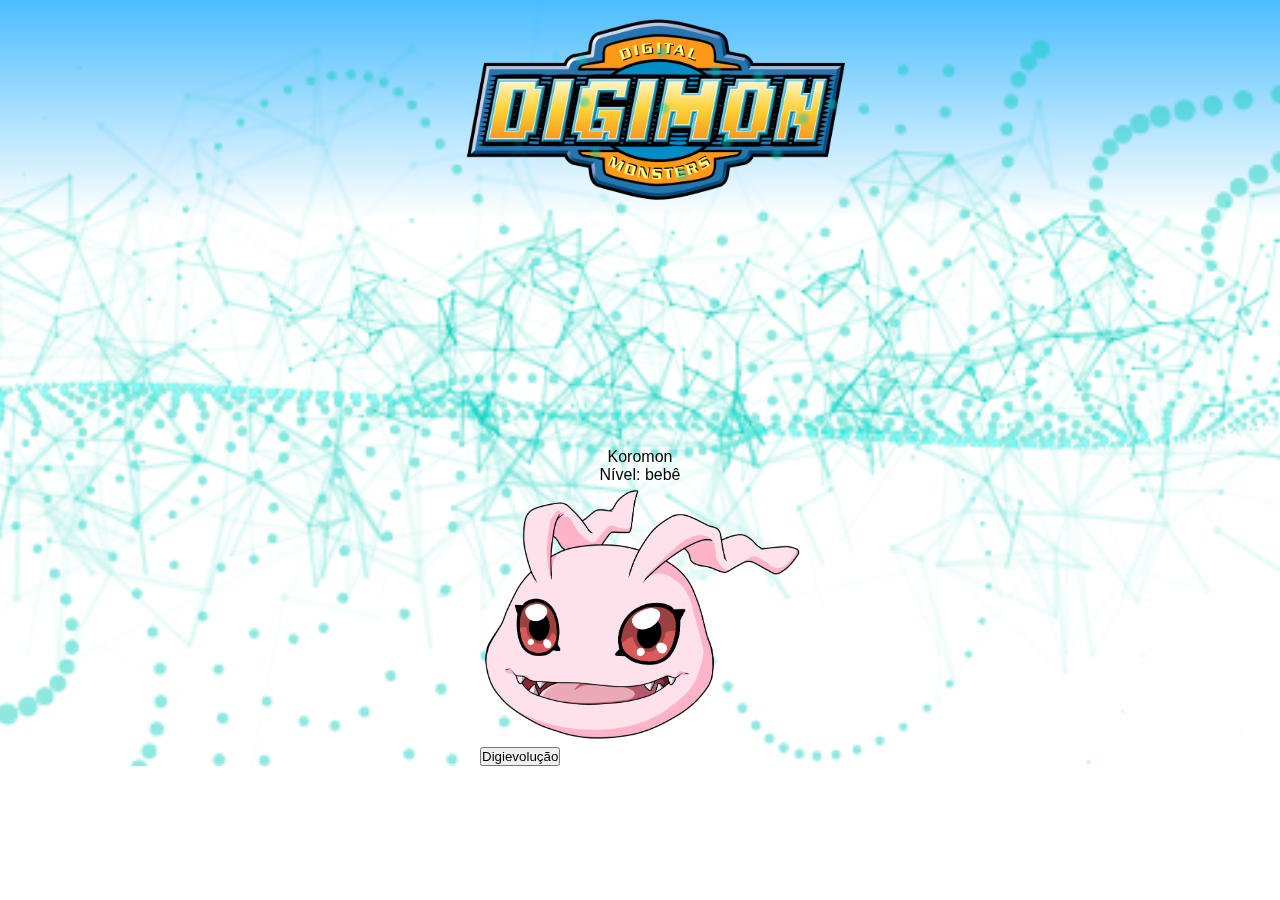
==== Módulo 2 - Web, Banco de Dados e Cloud/Codlabs/Projeto Humor/index.html @ 62074d89 "Html css" ====
<!DOCTYPE html>
<html lang="pt-br">
    
<head>
    <meta charset="UTF-8">
    <meta http-equiv="X-UA-Compatible" content="IE=edge">
    <meta name="viewport" content="width=device-width, initial-scale=1.0">
    <link rel="stylesheet" href="assets/css/stylesheet.css">
    <title>Agumon | Digievolução</title>
</head>

<body>
    <nav>
       <img src="./assets/img/logo.png" alt="Logo Digimon">
    </nav>

    <section>
        <div id="evolução">
            <p>Koromon</p>
            <p>Nível: bebê</p>
            <div>
                <img  src="./assets/img/koromon.png">
            </div>
            <button>Digievolução</button>
        </div>
    </section>
    
</body>
</html>
---- Módulo 2 - Web, Banco de Dados e Cloud/Codlabs/Projeto Humor/assets/css/stylesheet.css ----
*{
    margin:0;
    padding: 0;
    font-family: Helvetica, sans-serif;
}
    
nav{
    background-image: linear-gradient(to top, white, rgb(75, 189, 255));
    padding: 1rem;
    width: 100%;
    display:flex;
    justify-content: center;
    position: fixed;    
}

nav img{
    width: 30vw;
}

section{
    display:flex;
    justify-content: center;
    align-items: center;
    background: url("../img/bg.png" );
    background-repeat: no-repeat;
    background-position: center;
    background-size: cover;
    width: 100%;
    height: 100%;
    position: relative;
    
}    

section div#evolução{
    margin-top: 28rem;
    

}

section div#evolução p{
    text-align: center;
}

section div#evolução div{
    display: flex;
    justify-content: center;
}

section div#evolução div img{
    width: 20rem;
    
}
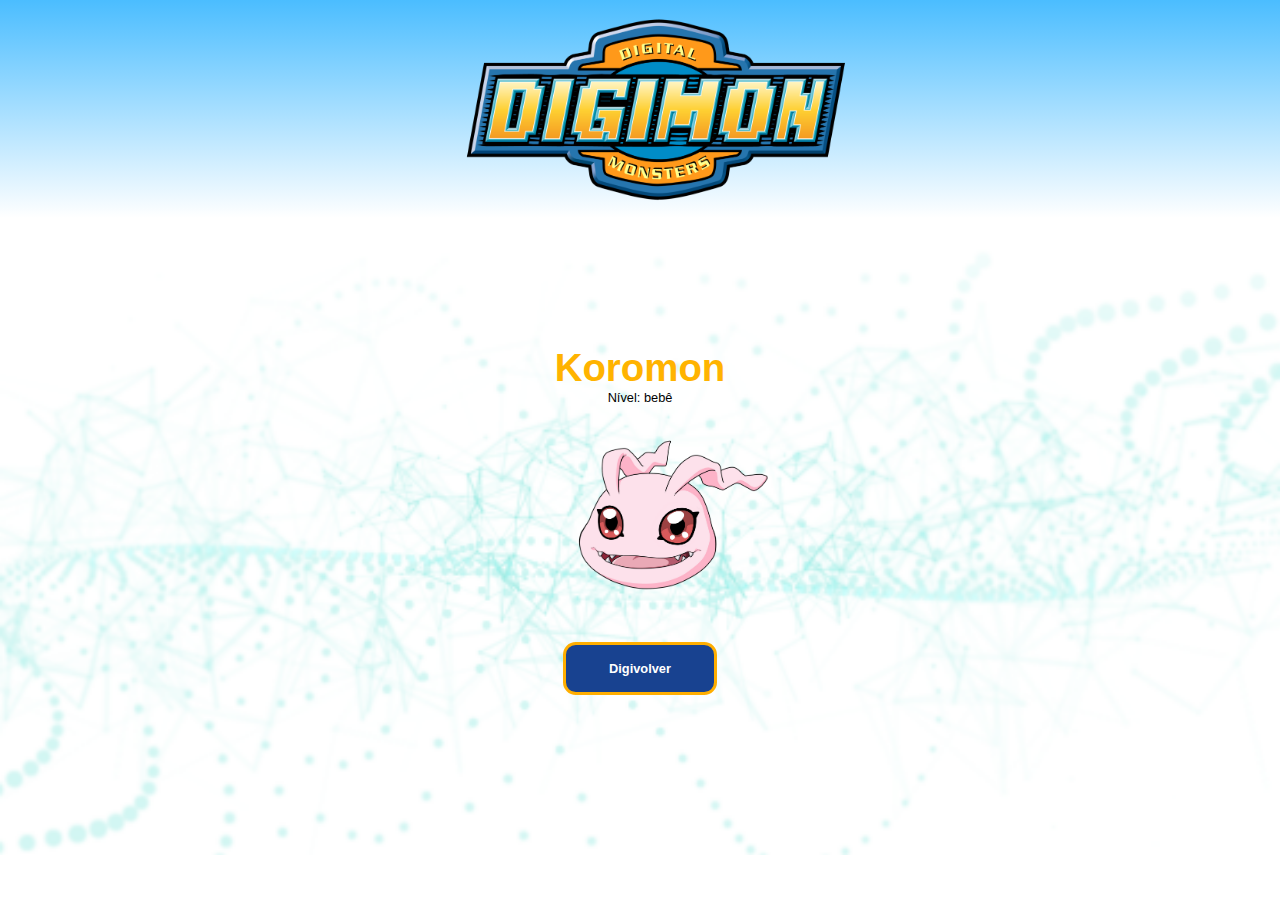
==== commit 5aa257dd: "Digievoluções do Agumon" ====
--- a/Módulo 2 - Web, Banco de Dados e Cloud/Codlabs/Projeto Humor/index.html
+++ b/Módulo 2 - Web, Banco de Dados e Cloud/Codlabs/Projeto Humor/index.html
@@ -9,21 +9,26 @@
     <title>Agumon | Digievolução</title>
 </head>
 
+
+
 <body>
+    
     <nav>
-       <img src="./assets/img/logo.png" alt="Logo Digimon">
-    </nav>
+        <img id= "logo" src="./assets/img/logo.png" alt="Logo Digimon">
+     </nav>
 
     <section>
         <div id="evolução">
-            <p>Koromon</p>
-            <p>Nível: bebê</p>
+            <p id= "digimon" >Koromon</p>
+            <p id="nível" >Nível: bebê</p>
             <div>
-                <img  src="./assets/img/koromon.png">
+                <img id="imagem" src="./assets/img/koromon.png" alt="Koromon">
             </div>
-            <button>Digievolução</button>
+            <button value="primeiro" id="alterar">Digivolver</button>
         </div>
     </section>
-    
+
+    <script type="text/javascript" src="./assets/js/index.js"></script>
+
 </body>
 </html>--- a/Módulo 2 - Web, Banco de Dados e Cloud/Codlabs/Projeto Humor/assets/css/stylesheet.css
+++ b/Módulo 2 - Web, Banco de Dados e Cloud/Codlabs/Projeto Humor/assets/css/stylesheet.css
@@ -3,51 +3,83 @@
     padding: 0;
     font-family: Helvetica, sans-serif;
 }
-    
-nav{
+
+body nav{
     background-image: linear-gradient(to top, white, rgb(75, 189, 255));
     padding: 1rem;
     width: 100%;
     display:flex;
     justify-content: center;
-    position: fixed;    
+    position: fixed top;
+           
 }
 
-nav img{
+body nav img{
     width: 30vw;
 }
 
-section{
+body section{
     display:flex;
     justify-content: center;
     align-items: center;
     background: url("../img/bg.png" );
     background-repeat: no-repeat;
-    background-position: center;
     background-size: cover;
+    margin-top: ;
     width: 100%;
-    height: 100%;
-    position: relative;
     
 }    
 
-section div#evolução{
-    margin-top: 28rem;
+body section div#evolução{
+    margin-top:8rem;
+    margin-bottom: 10rem;
     
-
 }
 
-section div#evolução p{
+body section div#evolução p{
     text-align: center;
+    
+}    
+
+body section div#evolução p#digimon{
+    font-size: 3vw;
+    font-weight:bold;
+    color: rgb(255, 179, 0);
+}
+     
+body section div#evolução p#nível{
+    font-size: 1vw;
+    padding-bottom: 2rem;
 }
 
-section div#evolução div{
+body section div#evolução div{
     display: flex;
     justify-content: center;
 }
 
-section div#evolução div img{
-    width: 20rem;
+body section div#evolução div img{
+    width: 15vw;
+    padding-bottom: 3rem;
+    padding-left: 4rem;
     
 }
-    +
+body section div#evolução button{
+    border: 3px solid #ffae00;
+    background-color:  #184290;
+    color: rgb(255, 255, 255);
+    padding: 1rem;
+    font-size: 1vw;
+    font-weight: 600;
+    border-radius: .8rem;
+    display: block;
+    margin: auto;
+    cursor: pointer;
+    transition: .6s ease-out;
+    width: 60%;
+    }
+    body section div#evolução button:hover{
+    background-color: rgb(255, 179, 0);
+    color:  rgb(255, 255, 255);
+    transform: scale(1.2);
+}
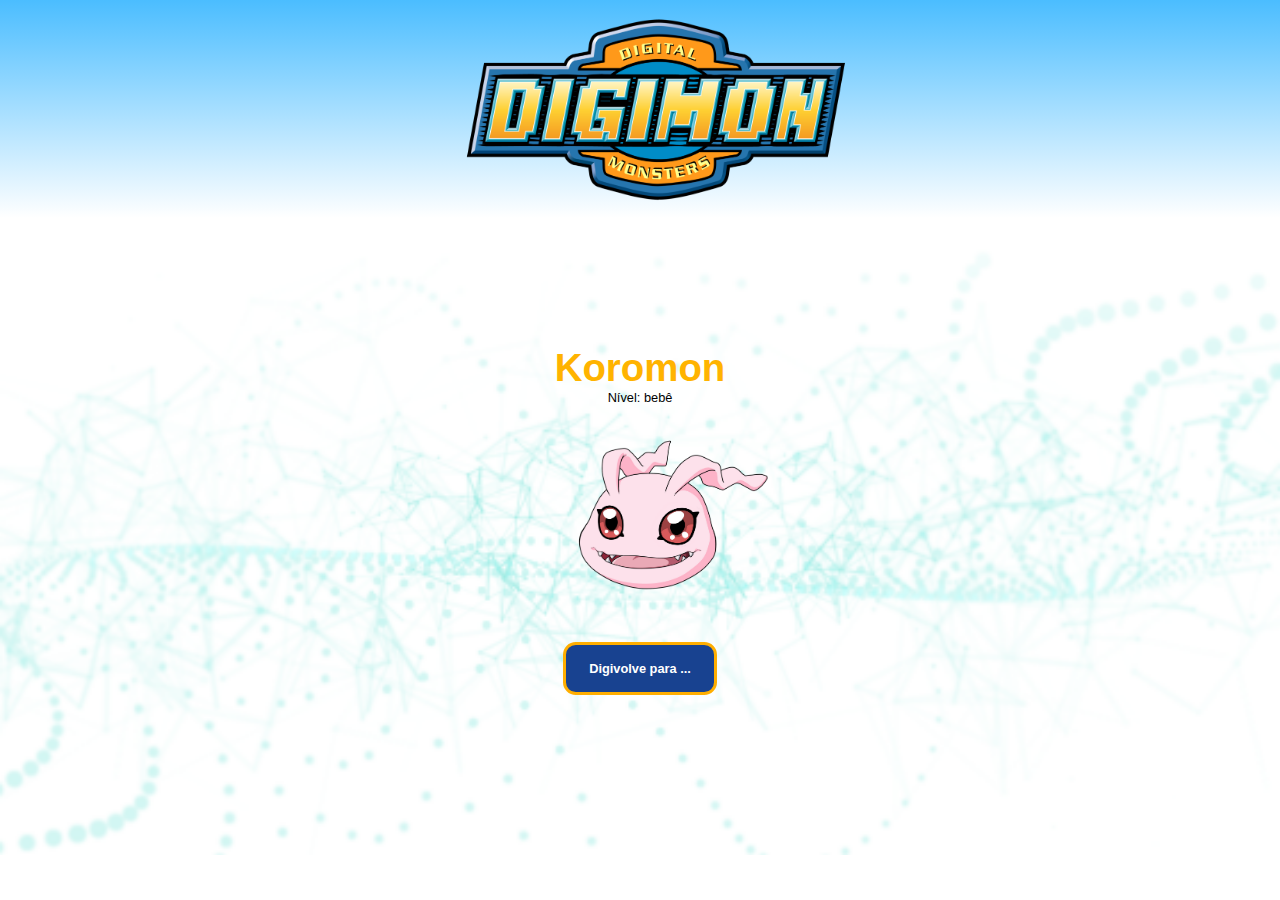
==== commit 16ecbff4: "mudança de nomes do botão" ====
--- a/Módulo 2 - Web, Banco de Dados e Cloud/Codlabs/Projeto Humor/index.html
+++ b/Módulo 2 - Web, Banco de Dados e Cloud/Codlabs/Projeto Humor/index.html
@@ -24,7 +24,7 @@
             <div>
                 <img id="imagem" src="./assets/img/koromon.png" alt="Koromon">
             </div>
-            <button value="primeiro" id="alterar">Digivolver</button>
+            <button value="primeiro" id="alterar">Digivolve para ...</button>
         </div>
     </section>
 
